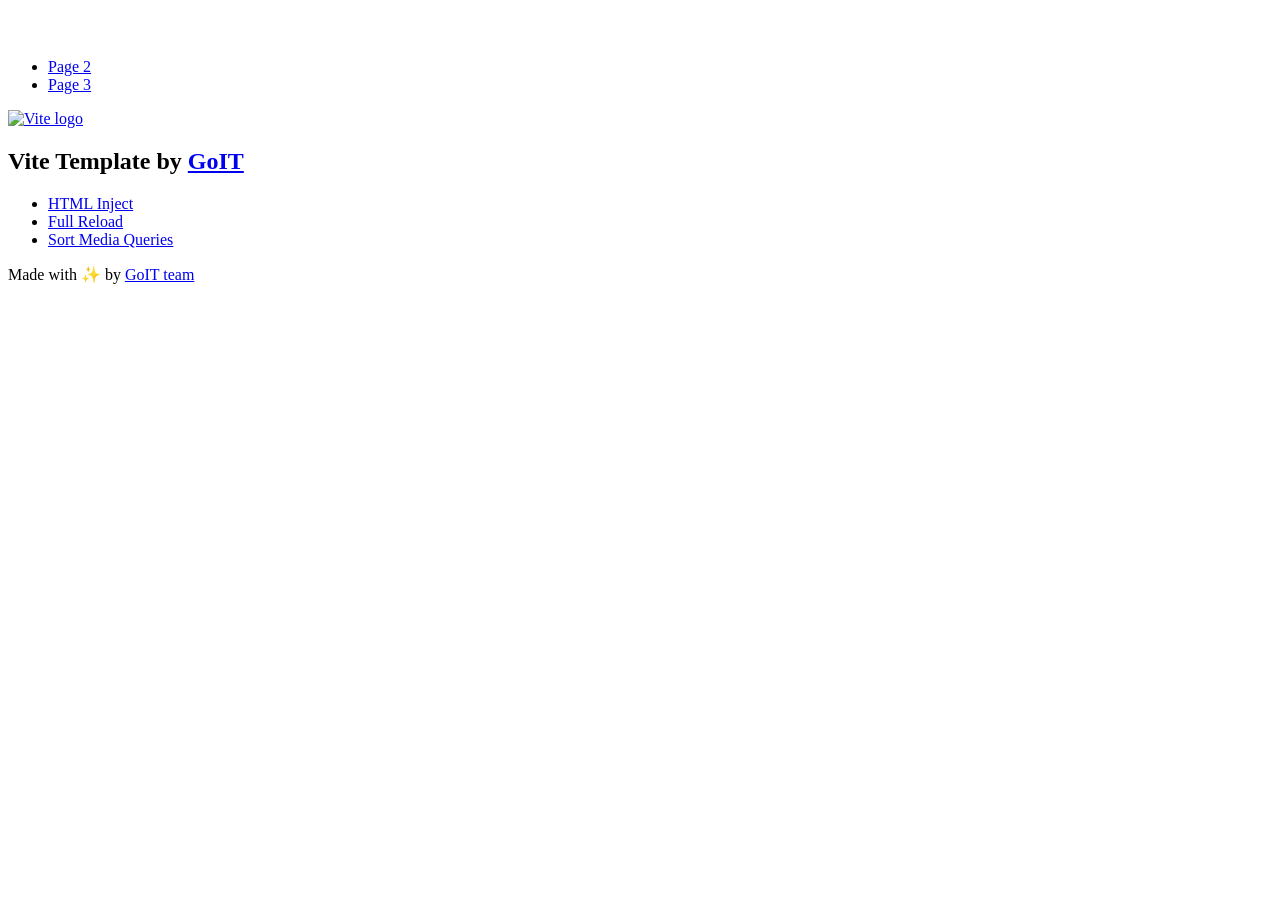
==== index.html @ d75540c4 "Deploying to gh-pages from @ nikuliia/goit-js-hw-10@a96e2f1c96e12f71daedc74cacf8706786e69fad 🚀" ====
<!DOCTYPE html>
<html lang="en">
  <head>
    <meta charset="UTF-8" />
    <link rel="icon" type="image/svg+xml" href="/goit-js-hw-10/favicon.svg" />
    <meta name="viewport" content="width=device-width, initial-scale=1.0" />
    <title>Vanilla App Template</title>
    <script type="module" crossorigin src="/goit-js-hw-10/index.js"></script>
    <link rel="stylesheet" crossorigin href="/goit-js-hw-10/assets/styles-DvPDDfy5.css">
  </head>
  <body>
    <header class="header">
  <div class="container">
    <nav class="nav">
      <a class="nav-logo" href="./index.html" aria-label="Site logo">
        <svg class="nav-logo-icon" width="100" height="30">
          <use href="/goit-js-hw-10/assets/sprite-E8vg0sBb.svg#logo"></use>
        </svg>
      </a>
      <ul class="nav-list">
        <li class="nav-item">
          <a class="nav-link {=$highlight-act}" href="./page-2.html">Page 2</a>
        </li>
        <li class="nav-item">
          <a class="nav-link {=$highlight-curr}" href="./page-3.html">Page 3</a>
        </li>
      </ul>
    </nav>
  </div>
</header>


    <main>
      <!-- Loads the specified .html file -->
      <section class="vite-promo">
  <div class="container">
    <div class="vite-promo-thumb">
      <a
        class="vite-promo-link"
        href="https://vitejs.dev/"
        target="_blank"
        rel="noopener noreferrer"
        aria-label="Link to Vite official website"
        title="Vite.js  build tool"
      >
        <!-- Path to images as from index.html file -->
        <img
          class="pic"
          src="/goit-js-hw-10/assets/vite-logo-9o_aqrTe.png"
          alt="Vite logo"
          width="640"
          height="640"
        />
      </a>
    </div>
    <h1 class="main-title">
      <span class="main-title-gradient">Vite</span>
      Template by
      <a
        class="main-title-link"
        href="https://github.com/goitacademy/vanilla-app-template"
        target="_blank"
        rel="noopener noreferrer"
      >
        GoIT
      </a>
    </h1>
  </div>
</section>

      <article class="badges">
  <div class="container">
    <ul class="badges-list">
      <li class="badges-item">
        <a
          class="badges-link"
          href="https://www.npmjs.com/package/vite-plugin-html-inject"
          target="_blank"
          rel="noopener noreferrer"
        >
          HTML Inject
        </a>
      </li>
      <li class="badges-item">
        <a
          class="badges-link"
          href="https://www.npmjs.com/package/vite-plugin-full-reload"
          target="_blank"
          rel="noopener noreferrer"
        >
          Full Reload
        </a>
      </li>
      <li class="badges-item">
        <a
          class="badges-link"
          href="https://www.npmjs.com/package/postcss-sort-media-queries"
          target="_blank"
          rel="noopener noreferrer"
        >
          Sort Media Queries
        </a>
      </li>
    </ul>
  </div>
</article>

    </main>

    <footer class="footer">
  <div class="container">
    <p class="footer-desc">
      Made with ✨ by
      <a
        class="footer-link"
        href="https://goit.global/ua/"
        target="_blank"
        rel="noopener noreferrer"
      >
        GoIT team
      </a>
    </p>
  </div>
</footer>


  </body>
</html>
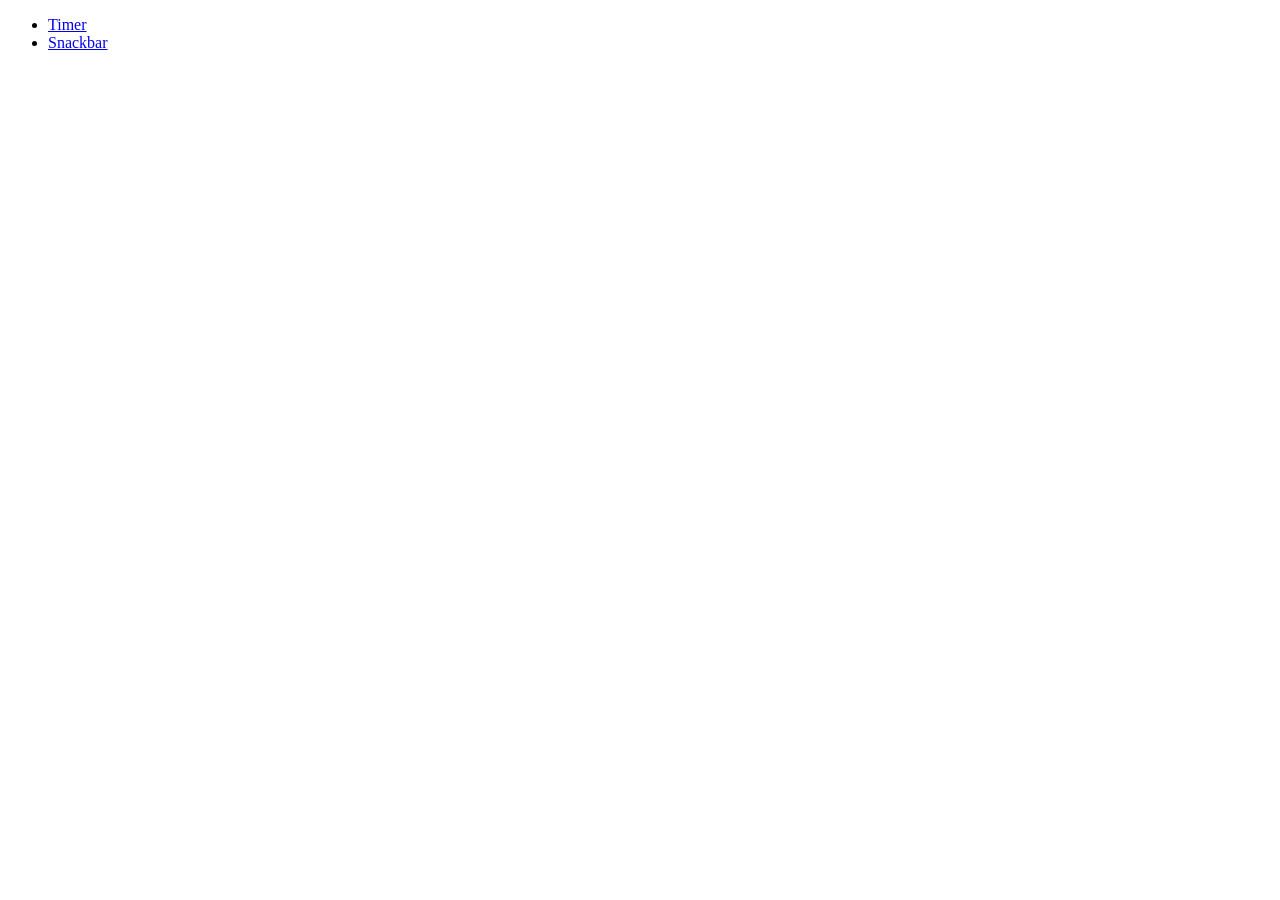
==== commit 66d50714: "Deploying to gh-pages from @ nikuliia/goit-js-hw-10@12980bffac316eaf70b4db2d66a827659ca0ef88 🚀" ====
--- a/index.html
+++ b/index.html
@@ -1,128 +1,33 @@
-<!DOCTYPE html>
+<!doctype html>
 <html lang="en">
   <head>
     <meta charset="UTF-8" />
     <link rel="icon" type="image/svg+xml" href="/goit-js-hw-10/favicon.svg" />
     <meta name="viewport" content="width=device-width, initial-scale=1.0" />
     <title>Vanilla App Template</title>
-    <script type="module" crossorigin src="/goit-js-hw-10/index.js"></script>
-    <link rel="stylesheet" crossorigin href="/goit-js-hw-10/assets/styles-DvPDDfy5.css">
+    <script type="module" crossorigin src="/goit-js-hw-10/assets/modulepreload-polyfill-B5Qt9EMX.js"></script>
+    <script type="module" crossorigin src="/goit-js-hw-10/assets/vendor-BbSUbo7J.js"></script>
+    <link rel="stylesheet" crossorigin href="/goit-js-hw-10/assets/vendor-C1gPI-5C.css">
+    <link rel="stylesheet" crossorigin href="/goit-js-hw-10/assets/styles-C3whPl_A.css">
   </head>
   <body>
-    <header class="header">
-  <div class="container">
-    <nav class="nav">
-      <a class="nav-logo" href="./index.html" aria-label="Site logo">
-        <svg class="nav-logo-icon" width="100" height="30">
-          <use href="/goit-js-hw-10/assets/sprite-E8vg0sBb.svg#logo"></use>
-        </svg>
-      </a>
-      <ul class="nav-list">
-        <li class="nav-item">
-          <a class="nav-link {=$highlight-act}" href="./page-2.html">Page 2</a>
-        </li>
-        <li class="nav-item">
-          <a class="nav-link {=$highlight-curr}" href="./page-3.html">Page 3</a>
-        </li>
-      </ul>
-    </nav>
-  </div>
-</header>
-
-
     <main>
-      <!-- Loads the specified .html file -->
-      <section class="vite-promo">
-  <div class="container">
-    <div class="vite-promo-thumb">
-      <a
-        class="vite-promo-link"
-        href="https://vitejs.dev/"
-        target="_blank"
-        rel="noopener noreferrer"
-        aria-label="Link to Vite official website"
-        title="Vite.js  build tool"
-      >
-        <!-- Path to images as from index.html file -->
-        <img
-          class="pic"
-          src="/goit-js-hw-10/assets/vite-logo-9o_aqrTe.png"
-          alt="Vite logo"
-          width="640"
-          height="640"
-        />
-      </a>
-    </div>
-    <h1 class="main-title">
-      <span class="main-title-gradient">Vite</span>
-      Template by
-      <a
-        class="main-title-link"
-        href="https://github.com/goitacademy/vanilla-app-template"
-        target="_blank"
-        rel="noopener noreferrer"
-      >
-        GoIT
-      </a>
-    </h1>
-  </div>
-</section>
-
-      <article class="badges">
-  <div class="container">
-    <ul class="badges-list">
-      <li class="badges-item">
-        <a
-          class="badges-link"
-          href="https://www.npmjs.com/package/vite-plugin-html-inject"
-          target="_blank"
-          rel="noopener noreferrer"
-        >
-          HTML Inject
-        </a>
-      </li>
-      <li class="badges-item">
-        <a
-          class="badges-link"
-          href="https://www.npmjs.com/package/vite-plugin-full-reload"
-          target="_blank"
-          rel="noopener noreferrer"
-        >
-          Full Reload
-        </a>
-      </li>
-      <li class="badges-item">
-        <a
-          class="badges-link"
-          href="https://www.npmjs.com/package/postcss-sort-media-queries"
-          target="_blank"
-          rel="noopener noreferrer"
-        >
-          Sort Media Queries
-        </a>
-      </li>
-    </ul>
-  </div>
-</article>
-
+      <div class="container">
+        <nav class="nav">
+          <ul class="nav-list">
+            <li class="nav-item">
+              <a class="nav-link {=$highlight-act}" href="./1-timer.html"
+                >Timer</a
+              >
+            </li>
+            <li class="nav-item">
+              <a class="nav-link {=$highlight-curr}" href="./2-snackbar.html"
+                >Snackbar</a
+              >
+            </li>
+          </ul>
+        </nav>
+      </div>
     </main>
-
-    <footer class="footer">
-  <div class="container">
-    <p class="footer-desc">
-      Made with ✨ by
-      <a
-        class="footer-link"
-        href="https://goit.global/ua/"
-        target="_blank"
-        rel="noopener noreferrer"
-      >
-        GoIT team
-      </a>
-    </p>
-  </div>
-</footer>
-
-
   </body>
 </html>
